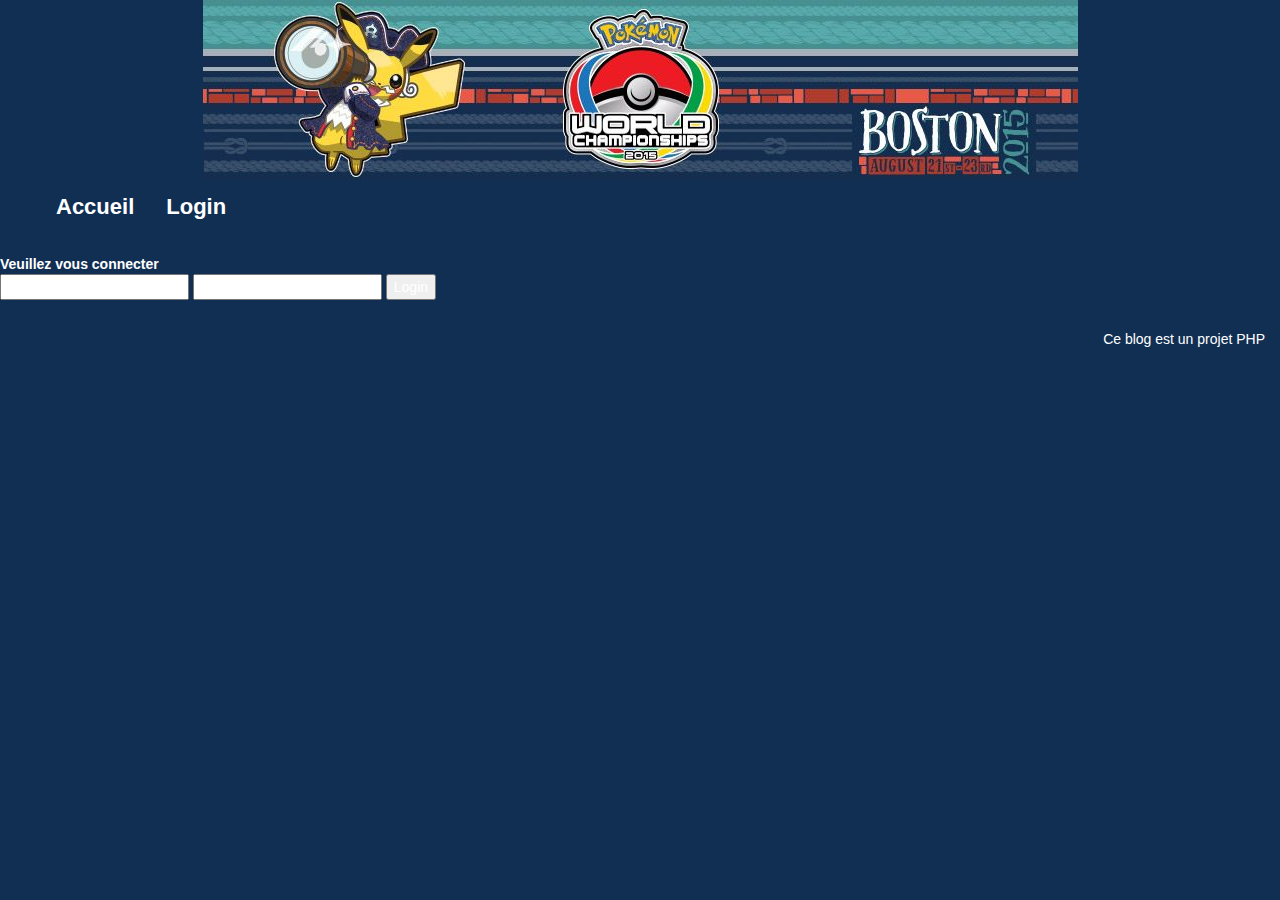
==== vue/connection.html @ 8cfebb41 "Modification du header+background pour integrer une bannière au site, et avoir un fond uniforme. Mod" ====
<html lang="fr">
    <head>
        <meta charset="utf-8" />
        <link rel="stylesheet" href="stylesheet/bootstrap.css"/>
        <title>Ceci est un début de blog</title>
    </head>
    <body class="pagebackground">
        <header>
            <table class="page-header text-center">
                <tr>
                    <td>
                        <img src="stylesheet/worlds-2015-banner-875.jpg" />
                    </td>
                </tr>
                <tr>
                    <td>
                        <ul class="tableboutons">
                            <li><a href="accueil.php">Accueil</a></li>
                            <li><a href="connection.html">Login</a></li>
                        </ul>
                    </td>
                </tr>
            </table>
        </header>
        <div>
            <strong>Veuillez vous connecter</strong>
            <form action="../controleur/actionConnection.php" method="post">
            <input type="text" name="login"/>
            <input type="text" name="password"/>
            <input type="submit" name="Submit" value="Login" />
            </form>
        </div>
        <footer class="modal-footer">Ce blog est un projet PHP</footer>
    </body>
</html>
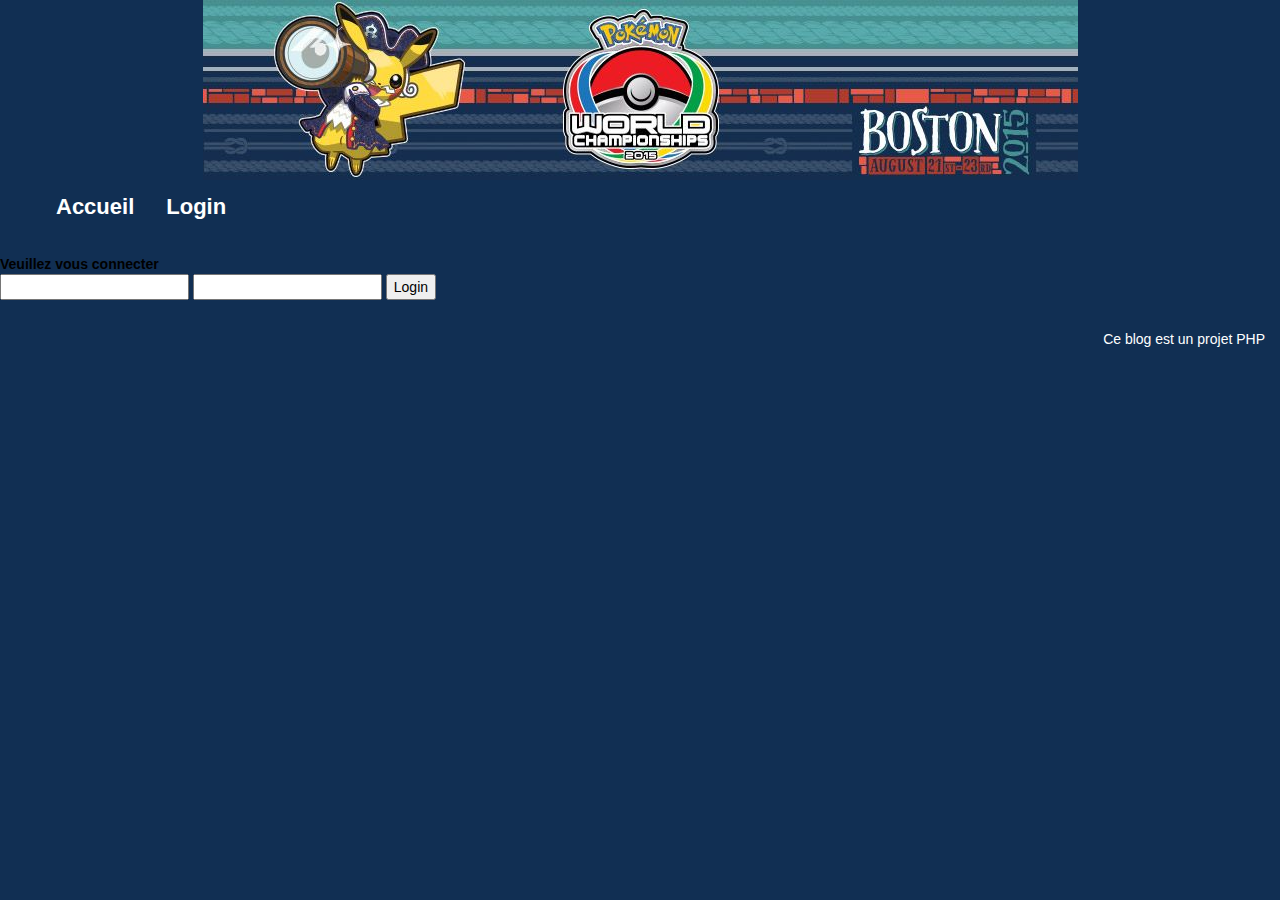
==== commit 7b633186: "TODO : Redirection actionconnection sur header Login+Password présent sur accueil.php" ====
--- a/vue/connection.html
+++ b/vue/connection.html
@@ -22,7 +22,7 @@
                 </tr>
             </table>
         </header>
-        <div>
+        <div class="formconnection">
             <strong>Veuillez vous connecter</strong>
             <form action="../controleur/actionConnection.php" method="post">
             <input type="text" name="login"/>
